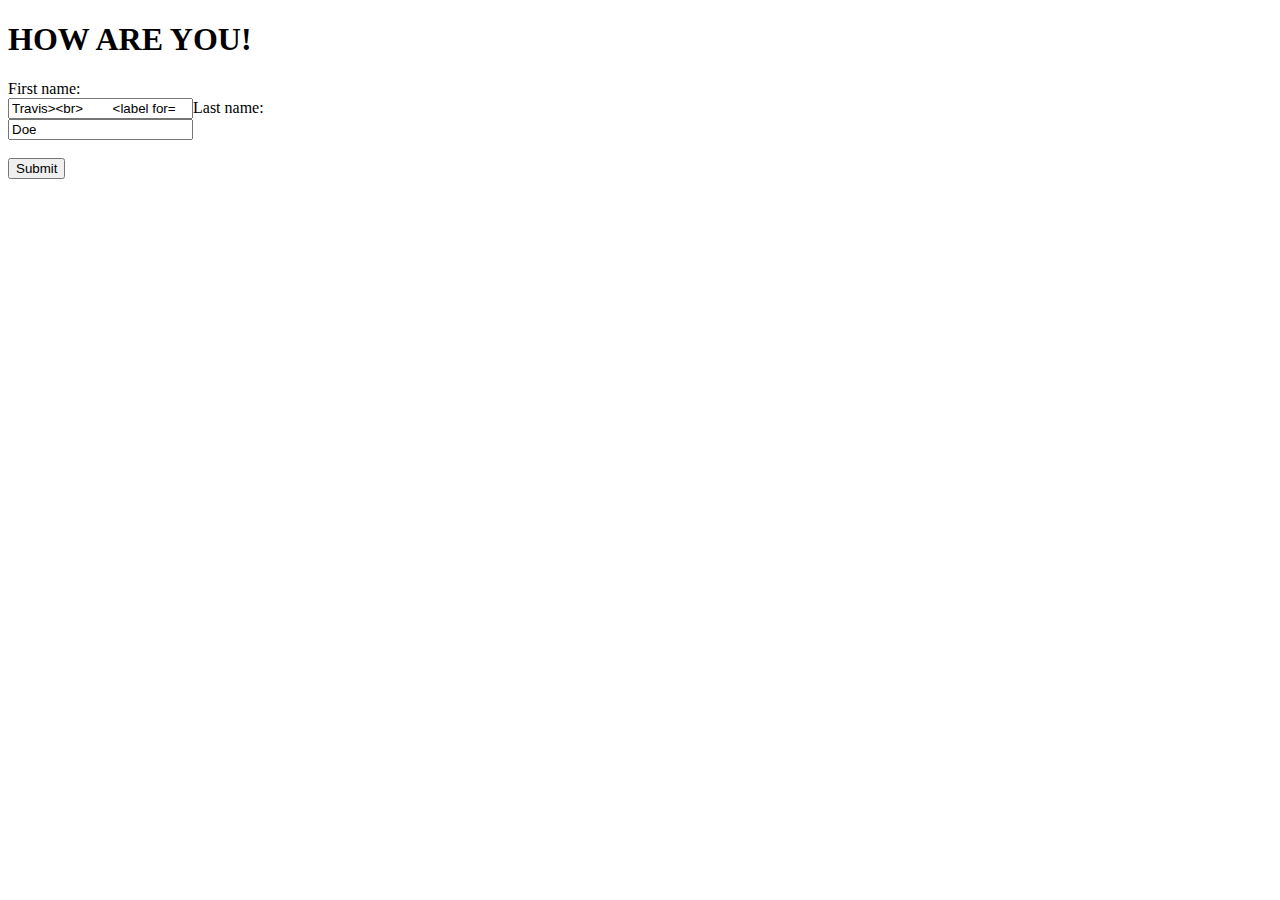
==== Index.html @ 042e3fe8 "fixed problems 1" ====
<!DOCTYPE html>
<html>

  <head>
    <title>New Page</title>
  </head>
  <body>
    <h1> HOW ARE YOU!</h1>
    
    <form action="/action_page.php">
        <label for="fname">First name:</label><br>
        <input type="text" id="fname" name="fname" value="Travis><br>
        <label for="lname">Last name:</label><br>
        <input type="text" id="lname" name="lname" value="Doe"><br><br>
        <input type="submit" value="Submit">
      </form>


  </body> 

</html>
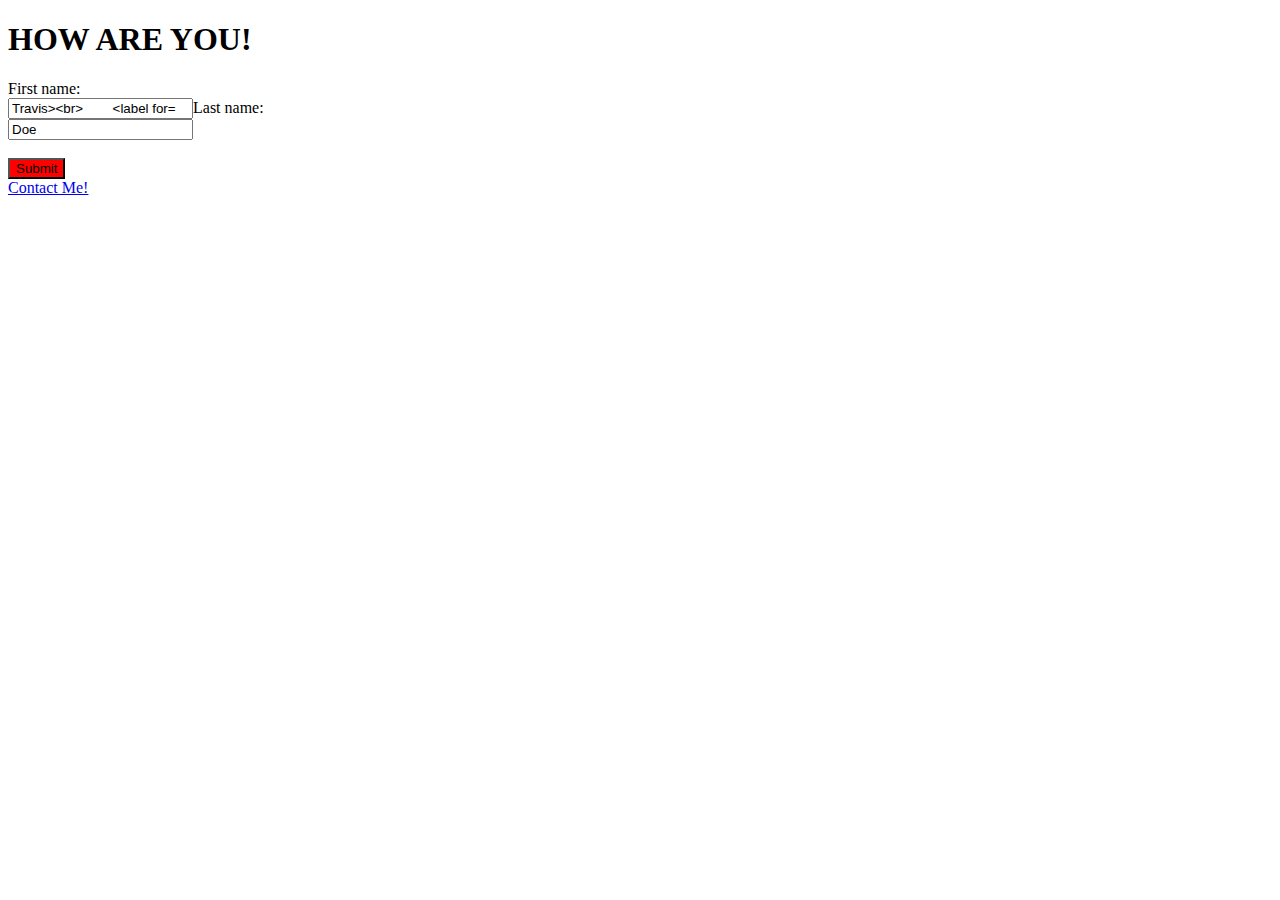
==== commit 612d5774: "added form" ====
--- a/Index.html
+++ b/Index.html
@@ -2,18 +2,21 @@
 <html>
 
   <head>
+    <link rel="stylesheet" href="style.css"> 
     <title>New Page</title>
   </head>
   <body>
     <h1> HOW ARE YOU!</h1>
     
-    <form action="/action_page.php">
+    <form>
         <label for="fname">First name:</label><br>
         <input type="text" id="fname" name="fname" value="Travis><br>
         <label for="lname">Last name:</label><br>
         <input type="text" id="lname" name="lname" value="Doe"><br><br>
-        <input type="submit" value="Submit">
+        <input type="submit" value="Submit" class="submit-btn">
       </form>
+
+      <a href="contact.html">Contact Me!</a>
 
 
   </body> 
--- a/style.css
+++ b/style.css
@@ -0,0 +1,3 @@
+.submit-btn{
+    background-color: red;
+}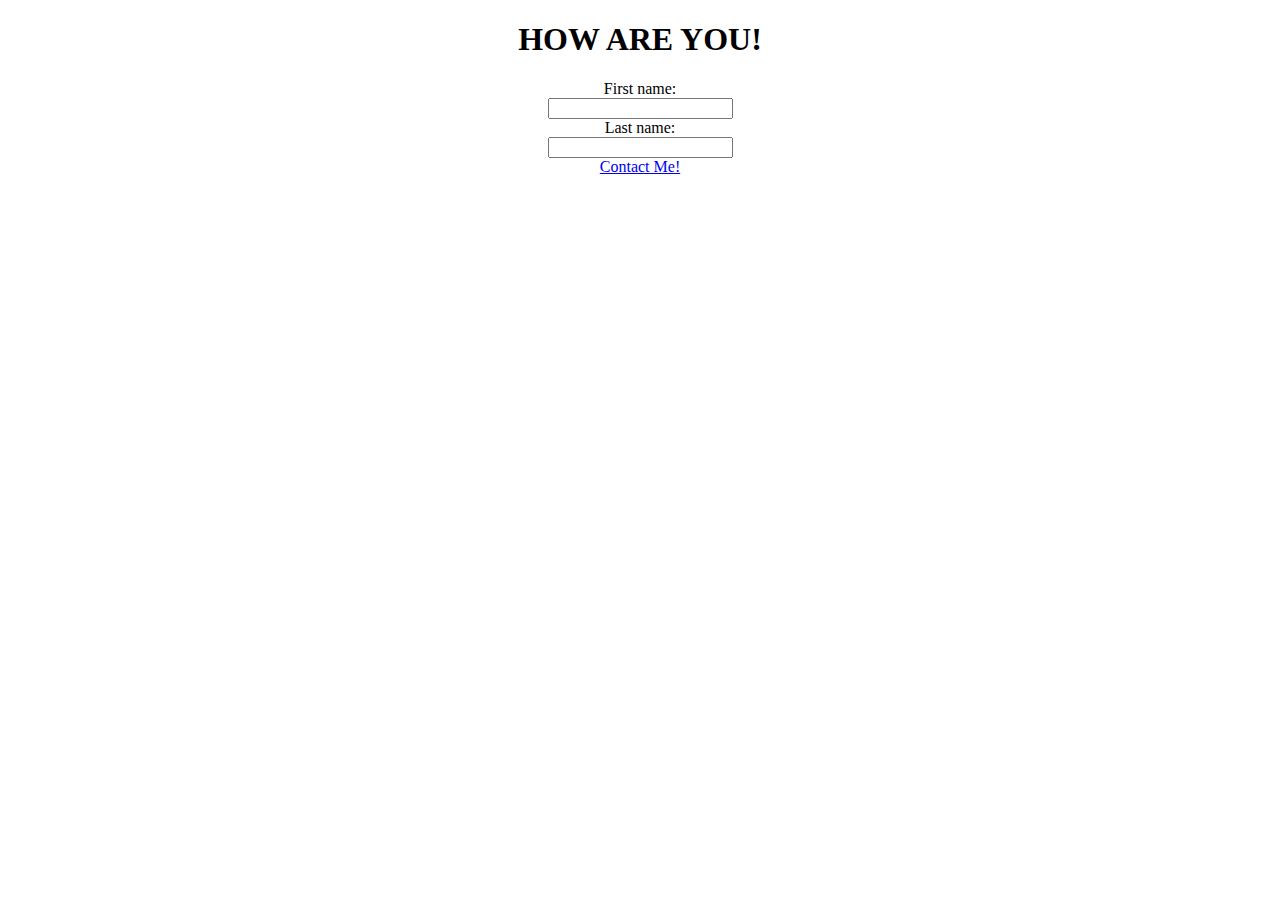
==== commit b140d739: "background and centered" ====
--- a/Index.html
+++ b/Index.html
@@ -4,21 +4,30 @@
   <head>
     <link rel="stylesheet" href="style.css"> 
     <title>New Page</title>
+  
+    <style>
+      body {
+        background-image: url('https://wallpaperaccess.com/full/6353236.jpg');
+        background-repeat: no-repeat;
+        background-attachment: fixed;
+        background-size: cover;
+      }
+      </style>
+      
   </head>
   <body>
-    <h1> HOW ARE YOU!</h1>
+    <center><h1> HOW ARE YOU!</h1>
     
     <form>
-        <label for="fname">First name:</label><br>
-        <input type="text" id="fname" name="fname" value="Travis><br>
-        <label for="lname">Last name:</label><br>
-        <input type="text" id="lname" name="lname" value="Doe"><br><br>
-        <input type="submit" value="Submit" class="submit-btn">
-      </form>
+  <label for="fname">First name:</label><br>
+  <input type="text" id="fname" name="fname"><br>
+  <label for="lname">Last name:</label><br>
+  <input type="text" id="lname" name="lname">
+   </form>
 
       <a href="contact.html">Contact Me!</a>
 
-
+    </center>
   </body> 
 
 </html>--- a/style.css
+++ b/style.css
@@ -1,3 +1,20 @@
 .submit-btn{
     background-color: red;
-}+}
+
+
+.stripes {
+    background-color: #AAA;
+    background-image: -webkit-gradient(linear, 0 0, 100% 0, color-stop(.5, rgba(255, 255, 255, .2)), color-stop(.5, transparent), to(transparent));
+    background-image: -webkit-linear-gradient(0deg, rgba(255, 255, 255, 0.04) 50%, transparent 50%, transparent);
+    background-image: -moz-linear-gradient(0deg, rgba(255, 255, 255, .2) 50%, transparent 50%, transparent);
+    background-image: -ms-linear-gradient(0deg, rgba(255, 255, 255, .2) 50%, transparent 50%, transparent);
+    background-image: -o-linear-gradient(0deg, rgba(255, 255, 255, .2) 50%, transparent 50%, transparent);
+    background-image: linear-gradient(0deg, rgba(255, 255, 255, .2) 50%, transparent 50%, transparent);
+    -moz-background-size: 50px 50px;
+    background-size: 30px 14px;
+    -moz-box-shadow: 1px 1px 8px gray;
+    -webkit-box-shadow: 1px 1px 8px gray;
+    box-shadow: 1px 1px 8px gray;
+  }
+  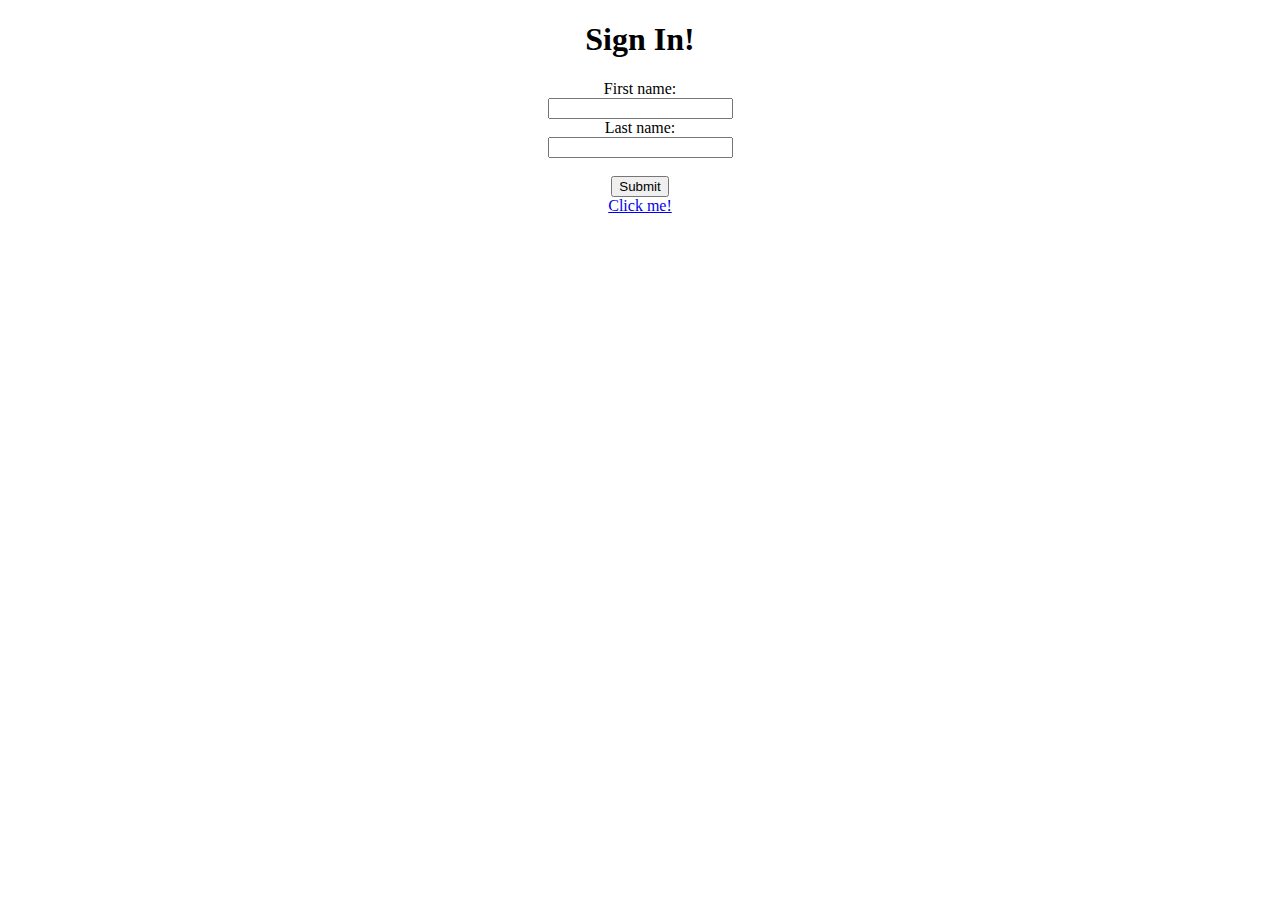
==== commit 48eff716: "Second page" ====
--- a/Index.html
+++ b/Index.html
@@ -3,8 +3,10 @@
 
   <head>
     <link rel="stylesheet" href="style.css"> 
+    
     <title>New Page</title>
-  
+   
+    <link rel="stylesheet" href="styles.css">   
     <style>
       body {
         background-image: url('https://wallpaperaccess.com/full/6353236.jpg');
@@ -15,17 +17,20 @@
       </style>
       
   </head>
+
+  
   <body>
-    <center><h1> HOW ARE YOU!</h1>
+    <center>
+      <h1> Sign In!</h1>
     
     <form>
   <label for="fname">First name:</label><br>
   <input type="text" id="fname" name="fname"><br>
   <label for="lname">Last name:</label><br>
-  <input type="text" id="lname" name="lname">
+  <input type="text" id="lname" name="lname"><br><br>
+  <input type="submit" value="Submit">
    </form>
-
-      <a href="contact.html">Contact Me!</a>
+      <a href="contact.html">Click me!</a>
 
     </center>
   </body> 
--- a/style.css
+++ b/style.css
@@ -3,18 +3,7 @@
 }
 
 
-.stripes {
-    background-color: #AAA;
-    background-image: -webkit-gradient(linear, 0 0, 100% 0, color-stop(.5, rgba(255, 255, 255, .2)), color-stop(.5, transparent), to(transparent));
-    background-image: -webkit-linear-gradient(0deg, rgba(255, 255, 255, 0.04) 50%, transparent 50%, transparent);
-    background-image: -moz-linear-gradient(0deg, rgba(255, 255, 255, .2) 50%, transparent 50%, transparent);
-    background-image: -ms-linear-gradient(0deg, rgba(255, 255, 255, .2) 50%, transparent 50%, transparent);
-    background-image: -o-linear-gradient(0deg, rgba(255, 255, 255, .2) 50%, transparent 50%, transparent);
-    background-image: linear-gradient(0deg, rgba(255, 255, 255, .2) 50%, transparent 50%, transparent);
-    -moz-background-size: 50px 50px;
-    background-size: 30px 14px;
-    -moz-box-shadow: 1px 1px 8px gray;
-    -webkit-box-shadow: 1px 1px 8px gray;
-    box-shadow: 1px 1px 8px gray;
-  }
+
+
+
   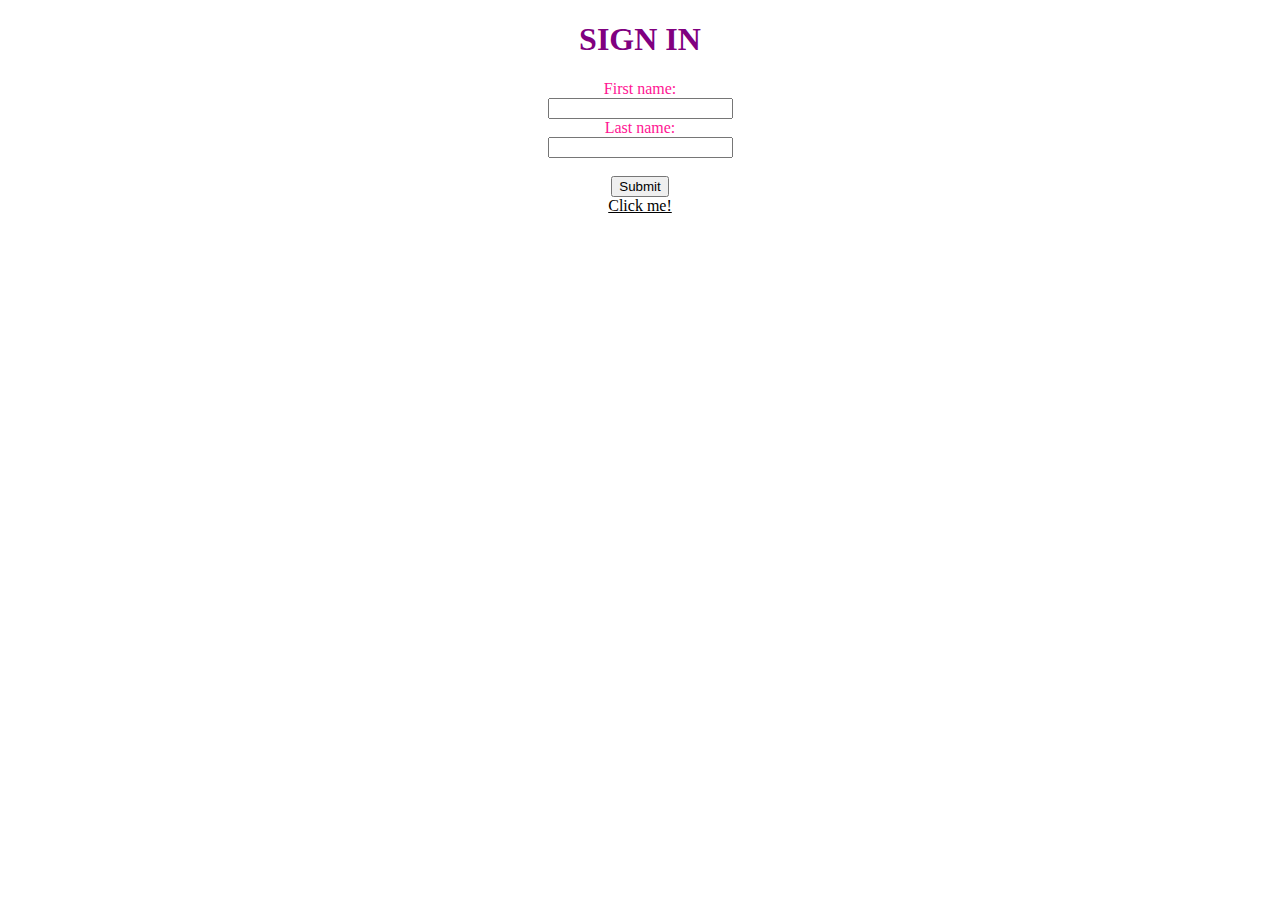
==== commit 95567460: "added second video and table" ====
--- a/Index.html
+++ b/Index.html
@@ -4,7 +4,7 @@
   <head>
     <link rel="stylesheet" href="style.css"> 
     
-    <title>New Page</title>
+      <title>New Page</title>
    
     <link rel="stylesheet" href="styles.css">   
     <style>
@@ -21,16 +21,16 @@
   
   <body>
     <center>
-      <h1> Sign In!</h1>
+      <h1 style="color:purple;">SIGN IN</h1>
     
-    <form>
-  <label for="fname">First name:</label><br>
-  <input type="text" id="fname" name="fname"><br>
-  <label for="lname">Last name:</label><br>
-  <input type="text" id="lname" name="lname"><br><br>
-  <input type="submit" value="Submit">
-   </form>
-      <a href="contact.html">Click me!</a>
+    <form style="color:deeppink; >
+      <label for="fname"  >First name:</label><br>
+      <input type="text" id="fname" name="fname"><br>
+      <label for="lname">Last name:</label><br>
+      <input type="text" id="lname" name="lname"><br><br>
+      <input type="submit" value="Submit">
+    </form>
+       <a href="contact.html" style="color:rgb(0, 0, 0);" >Click me!</a>
 
     </center>
   </body> 
--- a/style.css
+++ b/style.css
@@ -2,8 +2,13 @@
     background-color: red;
 }
 
-
-
+table, th, td {
+  border: 1px solid deeppink;
+  border-collapse: collapse;
+}
+th, td {
+    background-color: purple;
+  }
 
 
   